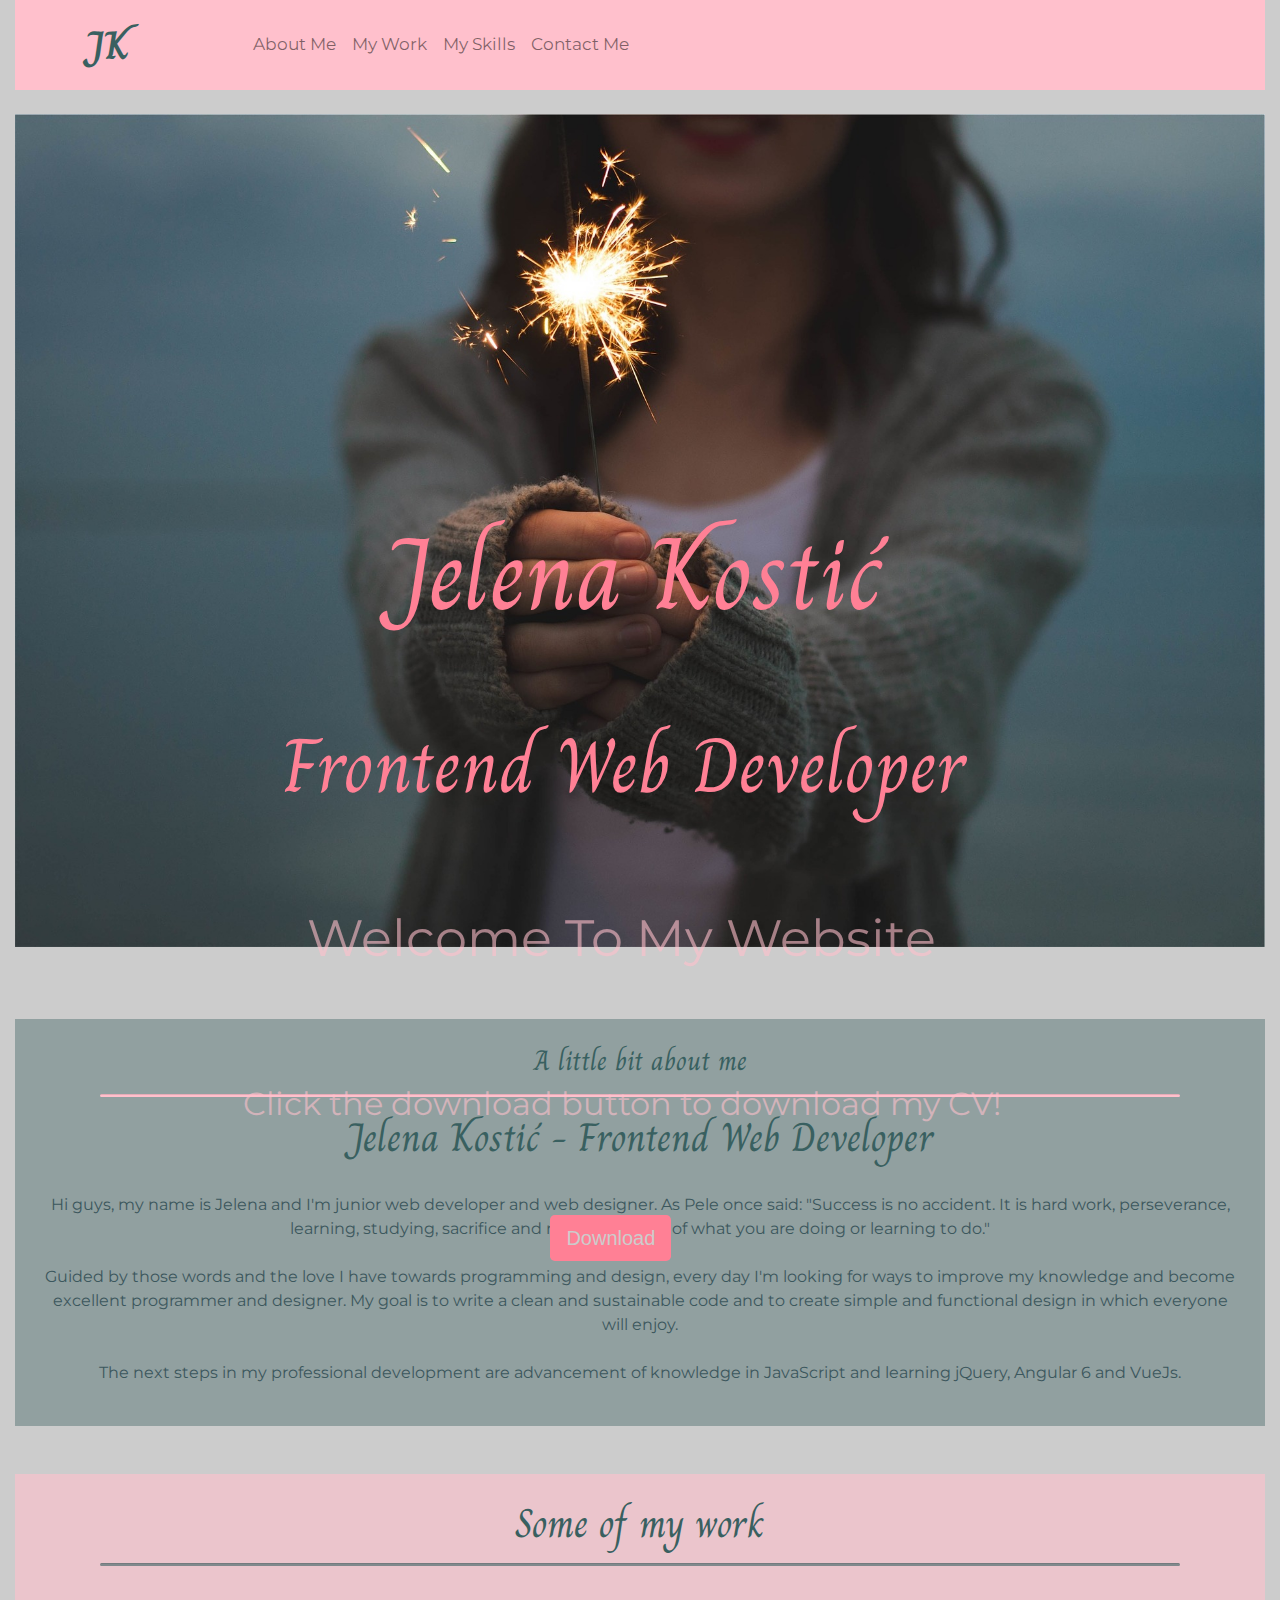
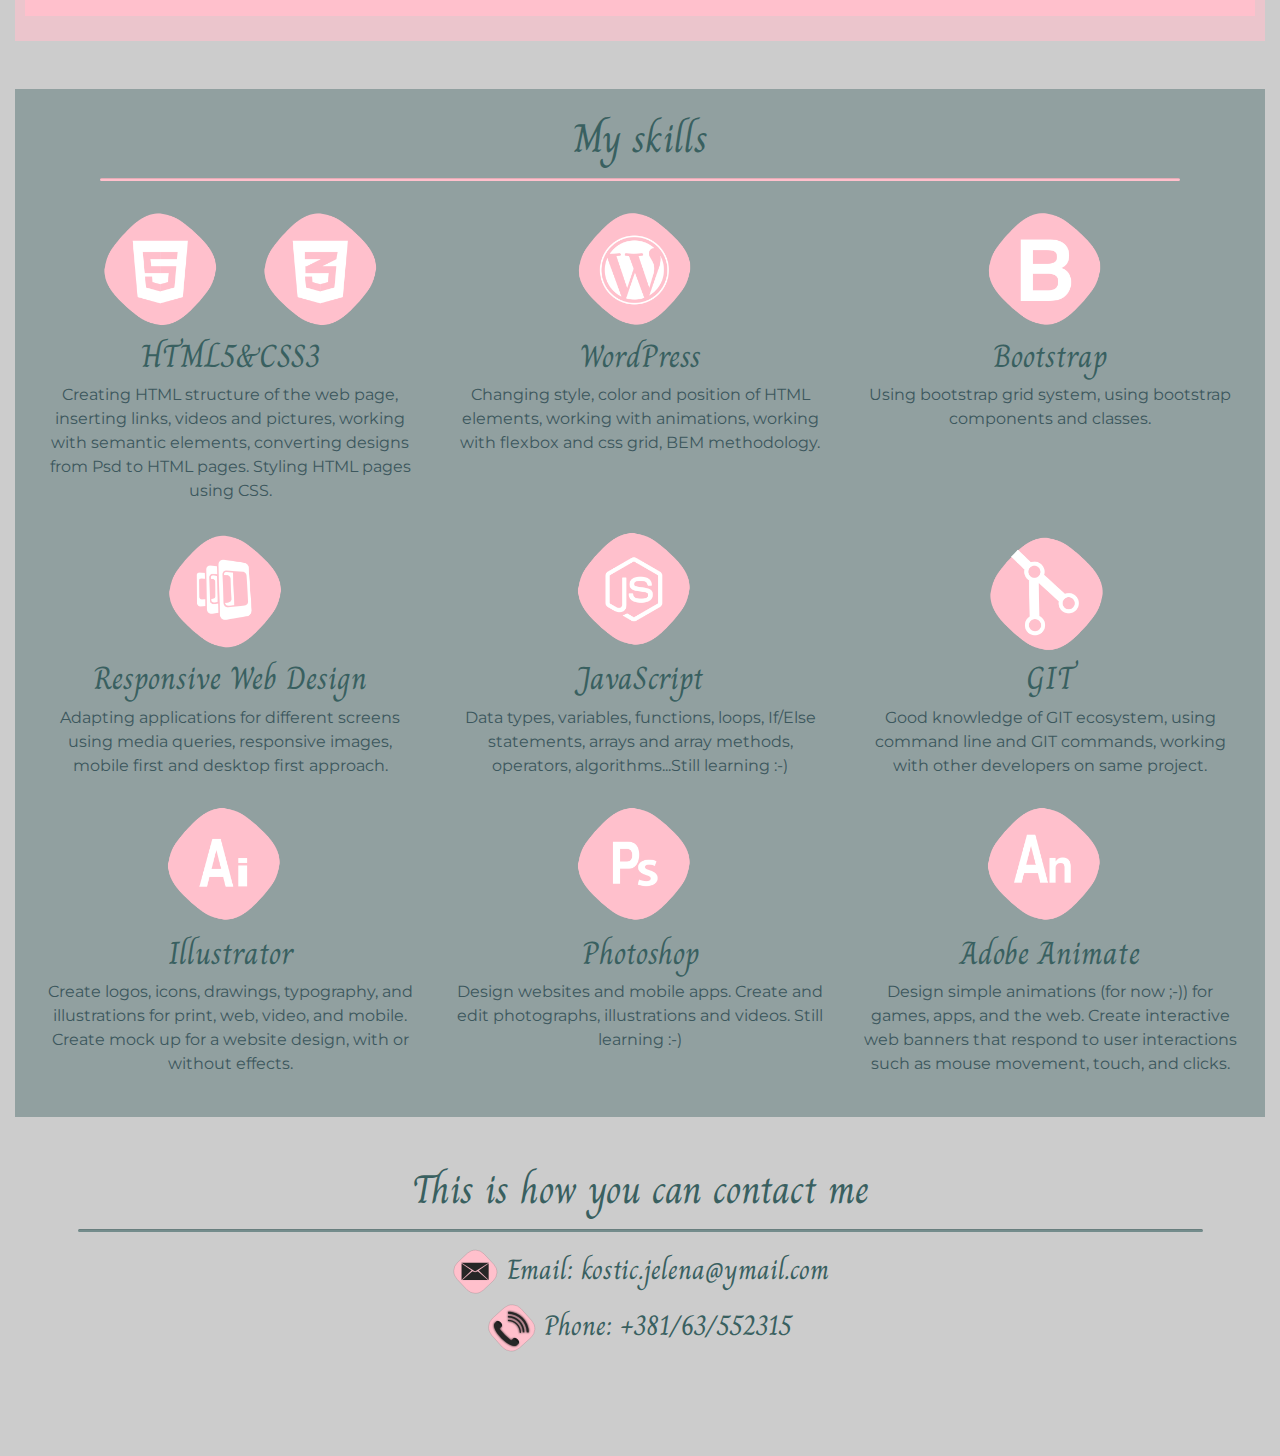
==== index.html.html @ fa6efe3a "Add files via upload" ====
<!DOCTYPE html>
<html lang="en">
<head>
  <title>Jelena Kostić - Portfolio</title>
  <meta charset="utf-8">
  <meta name="viewport" content="width=device-width, initial-scale=1">

  <link rel="stylesheet" href="https://maxcdn.bootstrapcdn.com/bootstrap/4.1.3/css/bootstrap.min.css">
  <script src="https://ajax.googleapis.com/ajax/libs/jquery/3.3.1/jquery.min.js"></script>
  <script src="https://cdnjs.cloudflare.com/ajax/libs/popper.js/1.14.3/umd/popper.min.js"></script>
  <script src="https://maxcdn.bootstrapcdn.com/bootstrap/4.1.3/js/bootstrap.min.js"></script>

  <link href="https://fonts.googleapis.com/css?family=Charm:400,700|Montserrat:300,300i,400,400i,500,500i,600,600i&amp;subset=cyrillic-ext,latin-ext" rel="stylesheet">
  <link rel="stylesheet" type="text/css" href="css/style.css">
  <link rel="stylesheet" type="text/css" href="css/animate.css">

  <script src="js/wow.min.js"></script>
    <script>
        new WOW().init();
    </script>
</head>
<body>
  
<div class="container-fluid">
  <nav class="navbar navbar-left navbar-expand-sm navbar-light bg-light justify-content-center shadow-sm">
    <a class="navbar-brand wow animated zoomIn delay-2s" href="#">JK</a>
    <button class="navbar-toggler" type="button" data-toggle="collapse" data-target="#navbarNav" aria-controls="navbarNav"
    aria-expanded="false" aria-label="Toggle navigation">
    <span class="navbar-toggler-icon"></span>
    </button>
    <div class="collapse navbar-collapse" id="navbarNav">
  <ul class="navbar-nav">
    <li class="nav-item">
      <a class="nav-link" href="#about">About Me</a>
    </li>
    <li class="nav-item">
      <a class="nav-link" href="#myWork">My Work</a>
    </li>
    <li class="nav-item">
      <a class="nav-link" href="#mySkills">My Skills</a>
    </li>
    <li class="nav-item">
      <a class="nav-link" href="#contact">Contact Me</a>
    </li>
  </ul>
  </div>
</nav>
<br>
<div class="text-center">
  <div class="showcase-left">
    <img class="img-fluid" src="img/girls/sparkle.jpg" class="rounded" alt="sparkle image">
  </div>
  <div class="showcase-right">
    <h1 class="text-center_h1 wow slideInLeft animated">Jelena Kostić</h1>
    <h1 class="text-center_h2 wow slideInRight animated faster">Frontend Web Developer</h1>
    <p class="text-center_p">Welcome To My Website</p>
    <p class="text-center_p1">Click the download button to download my CV!</p>
    <a class="btn btn-primary btn-lg showcase-btn" href="Jelena_Kostic_CV.pdf" download>Download</a>
  </div>
</div>
      <br><br><br>

  <section id="about" class="shadow">
    <h3>A little bit about me</h3>
    <hr class="featurette-divider">
    <h1>Jelena Kostić - Frontend Web Developer</h1> 
    <br>
    <p> Hi guys, my name is Jelena and I'm junior web developer and web designer. As Pele once said: "Success is no accident. It is hard work, perseverance, learning, studying, sacrifice and most of all, love of what you are doing or learning to do." 
    <br> <br>
    Guided by those words and the love I have towards programming and design, every day I'm looking for ways to improve my knowledge and become excellent programmer and designer. My goal is to write a clean and sustainable code and to create simple and functional design in which everyone will enjoy.
    <br><br>
    The next steps in my professional development are advancement of knowledge in JavaScript and learning jQuery, Angular 6 and VueJs.</p> 
  </section>
    <br><br>

  <section id="myWork">
    <h1>Some of my work</h1>
    <hr class="featurette-divider2">
    <br>
    <div id="work" class="row">
      <div class="col-md-6 col-sm-12 myWorks left shadow wow slideInLeft animated">
        <div class="row featurette">
          <div class="col-md-7">
            <h2 class="featurette-heading">Learning platform</h2>
            <p class="lead">My first project, not finished yet, intended for children with developmental difficulties and children of pre-school age. The curriculum-based learning platform offers educational and entertainment content. It’s goal is to learn through educational games and quizzes. </p>
            <a class="btn btn-info" href="https://yex86.github.io/Platforma-za-ucenje/" target="_blank">Code
            </a>
          </div>
      <div class="col-md-5">
            <img class="featurette-image img-fluid mx-auto" src="img/LP_home.png" alt="Generic placeholder image">
      </div>
        </div>
      </div>
      <div class="col-md-6 col-sm-12 myWorks right shadow wow slideInRight animated">
        <div class="row featurette">
        <div class="col-md-7">
          <h2 class="featurette-heading">Speak, advocate, response</h2>
          <p class="lead">The site was created as part of the pre-exam obligations at It Academy. It is a NGO website that deals with information on education, employment, social protection and other rights of persons with disabilities, as well as the activities of the association.</p>
          <a class="btn btn-info" href="https://yex86.github.io/pzo/"
          target="_blank">Code</a>
        </div>
      <div class="col-md-5">
          <img class="featurette-image img-fluid mx-auto" src="img/PZO_home.jpg" alt="Generic placeholder image">
      </div>
      </div>
      </div>
    </div>
<br><br>
    <div id="work" class="row">
      <div class="col-md-6 col-sm-12 myWorks left shadow wow slideInLeft animated">
      <div class="row featurette">
        <div class="col-md-7">
          <h2 class="featurette-heading">Table tennis association of people with disabilities</h2>
          <p class="lead">The site was created as part of the pre-exam obligations at It Academy. It is a NGO site that deals with sports information for people with disabilities as well as sports activities of the association.</p>
          <a class="btn btn-info" href="https://yex86.github.io/stono-tenisko_udruzenje/" target="_blank">Code</a>
        </div>
        <div class="col-md-5">
          <img class="featurette-image img-fluid mx-auto" src="img/OSI_home.jpg" alt="Generic placeholder image">
        </div>
      </div>
    </div>
        <div class="col-md-6 col-sm-12 myWorks right shadow wow slideInRight animated">
        <div class="row featurette">
        <div class="col-md-7">
        <h2 class="featurette-heading">Foodie</h2>
          <p class="lead">My first WordPress site. For all lovers of food and good bite. It provides information on healthy eating habits and proper combination of foods. Various recipes can be found on the site.</p>
          <a class="btn btn-info" href="#" target="_blank">WP</a>
        </div>
        <div class="col-md-5">
          <img class="featurette-image img-fluid mx-auto" src="img/Foodie_home.jpg" alt="Generic placeholder image">
        </div>
      </div>
    </div>
    </div>
<br><br>    
    <div id="work" class="row">
      <div class="col-md-6 col-sm-12 myWorks left shadow wow slideInLeft animated">
        <div class="row featurette">
          <div class="col-md-7">
            <h2 class="featurette-heading ">CLC</h2>
            <p class="lead">Web design for on-line shop of  hand-made shoes. The illustrator and photoshop were used to create the design, the icons were adapted as well as the logo to be in line with the brand of the company.</p>
            <a class="btn btn-info" href="https://invis.io/B8Q09HMF4HV" target="_blank">Psd
            </a>
          </div>
      <div class="col-md-5">
            <img id="clc-img" class="featurette-image img-fluid mx-auto" src="img/clc/CLC_home.png" alt="Generic placeholder image">
            <br><br>
            <img id="clc-img" class="featurette-image img-fluid mx-auto" src="img/clc/CLC_shoes.png" alt="Generic placeholder image">
      </div>
          </div>
      </div>
      <div class="col-md-6 col-sm-12 myWorks right shadow wow slideInRight animated">
        <div class="row featurette">
        <div class="col-md-7">
          <h2 class="featurette-heading">Raspberry Love</h2>
          <p class="lead">Web design for blog about organic DIY deserts, drinks and cosmetics with online sales. Vectr, illustrator and photoshop were used to create the design. Fonts and colors are in line with professional photographs and make the base of the site.</p>
          <a class="btn btn-info" href="https://invis.io/7HQ0E9T2KYM" target="_blank">Psd</a>
        </div>
      <div class="col-md-5">
          <img id="clc-img" class="featurette-image img-fluid mx-auto" src="img/raspberryLove/RL_home.jpg" alt="Generic placeholder image">
          <br><br>
          <img id="clc-img" class="featurette-image img-fluid mx-auto" src="img/raspberryLove/RL_cosmetics.jpg" alt="Generic placeholder image">
      </div>
      </div>
      </div>
    </div>    
  </section>
    <br><br>

  <section id="mySkills" class="shadow">
    <h1>My skills</h1>
      <hr class="featurette-divider">
  <div class="row">
    <div class="col-md-4">
      <img class="imgSkills" src="img/icons/html5.png" alt="Generic placeholder image" width="140" height="140">
      <img class="imgSkills1" src="img/icons/css.png" alt="Generic placeholder image" width="140" height="140">
      <h2>HTML5&CSS3</h2>
      <p>Creating HTML structure of the web page, inserting links, videos and pictures, working with semantic elements, converting designs from Psd to HTML pages. Styling HTML pages using CSS.</p>
    </div>
    <div class="col-md-4">
      <img class="imgSkills2" src="img/icons/wordpress.png" alt="Generic placeholder image" width="140" height="140">
      <h2>WordPress</h2>
      <p>Changing style, color and position of HTML elements, working with animations, working with flexbox and css grid, BEM methodology.</p>
    </div>
  <div class="col-md-4">
      <img class="imgSkills3" src="img/icons/bootstrap.png" alt="Generic placeholder image" width="140" height="140">
      <h2>Bootstrap</h2>
      <p>Using bootstrap grid system, using bootstrap components and classes.</p>
    </div>
  </div>
  <div class="row">
    <div class="col-md-4">
      <img class="imgSkills4" src="img/icons/rwd.png" alt="Generic placeholder image" width="140" height="140">
      <h2>Responsive Web Design</h2>
      <p>Adapting applications for different screens using media queries, responsive images, mobile first and desktop first approach.</p>
    </div>
    <div class="col-md-4">
      <img class="imgSkills5" src="img/icons/js.png" alt="Generic placeholder image" width="140" height="140">
      <h2>JavaScript</h2>
      <p>Data types, variables, functions, loops, If/Else statements, arrays and array methods, operators, algorithms...Still learning :-)</p>
    </div>
    <div class="col-md-4">
      <img class="imgSkills6" src="img/icons/github.png" alt="Generic placeholder image" width="140" height="140">
      <h2>GIT</h2>
      <p>Good knowledge of GIT ecosystem, using command line and GIT commands, working with other developers on same project.</p>
    </div>
  </div>
  <div class="row">
    <div class="col-md-4">
      <img class="imgSkills4" src="img/icons/ai.png" alt="Generic placeholder image" width="140" height="140">
      <h2>Illustrator</h2>
      <p>Create logos, icons, drawings, typography, and illustrations for print, web, video, and mobile. Create mock up for a website design, with or without effects.</p>
    </div>
    <div class="col-md-4">
      <img class="imgSkills5" src="img/icons/ps.png" alt="Generic placeholder image" width="140" height="140">
      <h2>Photoshop</h2>
      <p>Design websites and mobile apps. Create and edit photographs, illustrations and videos. Still learning :-)</p>
    </div>
    <div class="col-md-4">
      <img class="imgSkills6" src="img/icons/an.png" alt="Generic placeholder image" width="140" height="140">
      <h2>Adobe Animate</h2>
      <p>Design simple animations (for now ;-)) for games, apps, and the web. Create interactive web banners that respond to user interactions such as mouse movement, touch, and clicks.</p>
    </div>
  </div>
  </section>
  <br><br>

  <section id="contact">
    <h1>This is how you can contact me</h1>
    <hr class="featurette-divider2">
      <h3><img src="img/icons/email.png" alt="e-mail"> Email:<a href="mailto:kostic.jelena@ymail.com" target="_top">
      kostic.jelena@ymail.com</a></h3>
      <h3><img src="img/icons/phone.png" alt="phone"> Phone:<a href="tel:+38163552315"> +381/63/552315</a></h3>
           <!-- <h5><a href="Florijan_Nađ_CV.pdf" download>Download CV <i class="fas fa-file-pdf"></i></a></h5>-->
           <br>
      <a href="https://github.com/yex86" target="_blank"><img class="contactImg wow zoomIn animated" src="img/icons/git.png" alt="github"></a>
      <a href="#" target="_blank"><img class="contactImg1 wow zoomIn animated" src="img/icons/ln.png" alt="linkedin"></a>
      <a href="#" target="_blank"><img class="contactImg2 wow zoomIn animated" src="img/icons/skype.png" alt="skype"></a>
      <br><br><br>
    </section>
</div>
</body>
</html>
---- css/style.css ----
body {
	margin: 0;
	padding: 0;
}
/* txt */
h1, h2, h3, h5 {
	font-family: 'Charm', cursive;
	text-align: center;
}
p {
	font-family: 'Montserrat', sans-serif;
	text-align: center;
}
h1, h2, h3 {
	color: /*#283a3e;*/ rgb(57, 96, 96);
}
p {
	color: /*#141d1f;*/#3c575d;
}
.featurette-divider {
	width: 90%;
	height: 2px;
	background-color: rgb(255, 192, 204);
	border-radius: 25px;
}
.featurette-divider2 {
	width: 90%;
	height: 2px;
	background-color: rgba(57, 96, 96, 0.6);
	border-radius: 25px;
}
/* nav bar */
.navbar {
	background-color: #ffc0cc !important;
    border:0;
    padding: 10px 70px;
}
.navbar-brand {
	font-family: 'Charm', cursive;
    font-size: 40px;
    color: rgb(57, 96, 96) !important;
    font-weight: bold;
    padding-right: 100px;
}
.nav-item {
	color: #283a3e !important;
	font-family: 'Montserrat', sans-serif;
	font-weight: 600px;
	font-size: 17px;
}
/*.nav-link {
	color: rgb(57, 96, 96) !important;
}*/
/*header txt*/
.text-center_h1 {
	position: absolute;
	top: 57%;
	left: 30%;
	/*transform: translate(-65%, -30%);*/
	color:  #ff8095;
	/*font-size: 75px;*/
	font-size: 8vw;
}
.text-center_h2 {
	position: absolute;
	top: 80%;
	left: 22%;
	/*transform: translate(-80%, -55%);*/
	color: #ff8095;
	/*font-size: 75px;*/
	font-size: 6vw;
}
.text-center_p {
	position: absolute;
	top: 100%;
	left: 24%;
	color: /*#cccccc;*/ rgba(255, 192, 204, 0.6);
	/*font-size: 35px;*/
	font-size: 4vw;
}
.text-center_p1 {
	text-align: center;
	position: absolute;
	top: 120%;
	left: 19%;
	color: /*#cccccc;*/ rgba(255, 192, 204, 0.6);
	/*font-size: 35px;*/
	font-size: 2.5vw;
}
.btn-primary {
	background-color: #ff8095;
	border: none;
	color: #cccccc;
	position: absolute;
	top: 135%;
	left: 43%;
}

.btn-info {
	background-color: rgb(57, 96, 96);
	/*background-color: #ff8095;*/
	border: none;
	margin: 15px 135px;
	/*color: rgba(57, 96, 96, 0.4);*/
	color: #cccccc;
	font-weight: bold;
}
#work {
	background-color: /*#ff8095;*/rgb(255, 192, 204);
}
.col-md-6 {
	padding: 15px;
	/*animation-delay: 0.5s;*/
}
.featurette-heading {
	padding-top: 25px;
}
.lead {
	padding-top: 25px;
}
.featurette-image {
	width: 300px;
	height: 500px;
}
#clc-img {
	width: 300px;
	height: 200px;
}
/* sekcije */
.container-fluid {
	background-color: #cccccc;
}
#about {
	background-color: rgba(57, 96, 96, 0.4);
	padding: 25px;
}
#myWork {
	background-color: rgba(255, 192, 204, 0.6);
	padding: 25px; 
}
#mySkills {
	background-color: rgba(57, 96, 96, 0.4);
	padding: 25px;	
}
/* linkovi*/
a {
	color: #396060;
}
a:hover {
	color: #ff8095;
}
/* slike */
.imgSkills {
	position: relative;
	left: 13%;
}
.imgSkills1 {
	position: relative;
	left: 17%;
}
.imgSkills2 {
	position: relative;
	left: 30%;
}
.imgSkills3 {
	position: relative;
	left: 30%;
}
.imgSkills4 {
	position: relative;
	left: 30%;
}
.imgSkills5 {
	position: relative;
	left: 30%;
}
.imgSkills6 {
	position: relative;
	left: 30%;
}
.contactImg {
	position: absolute;
	left: 40%;
}
.contactImg1 {
	position: absolute;
	left: 49%;
}
.contactImg2 {
	width: 40px;
	height: 40px;
	position: absolute;
	left: 60%;
}
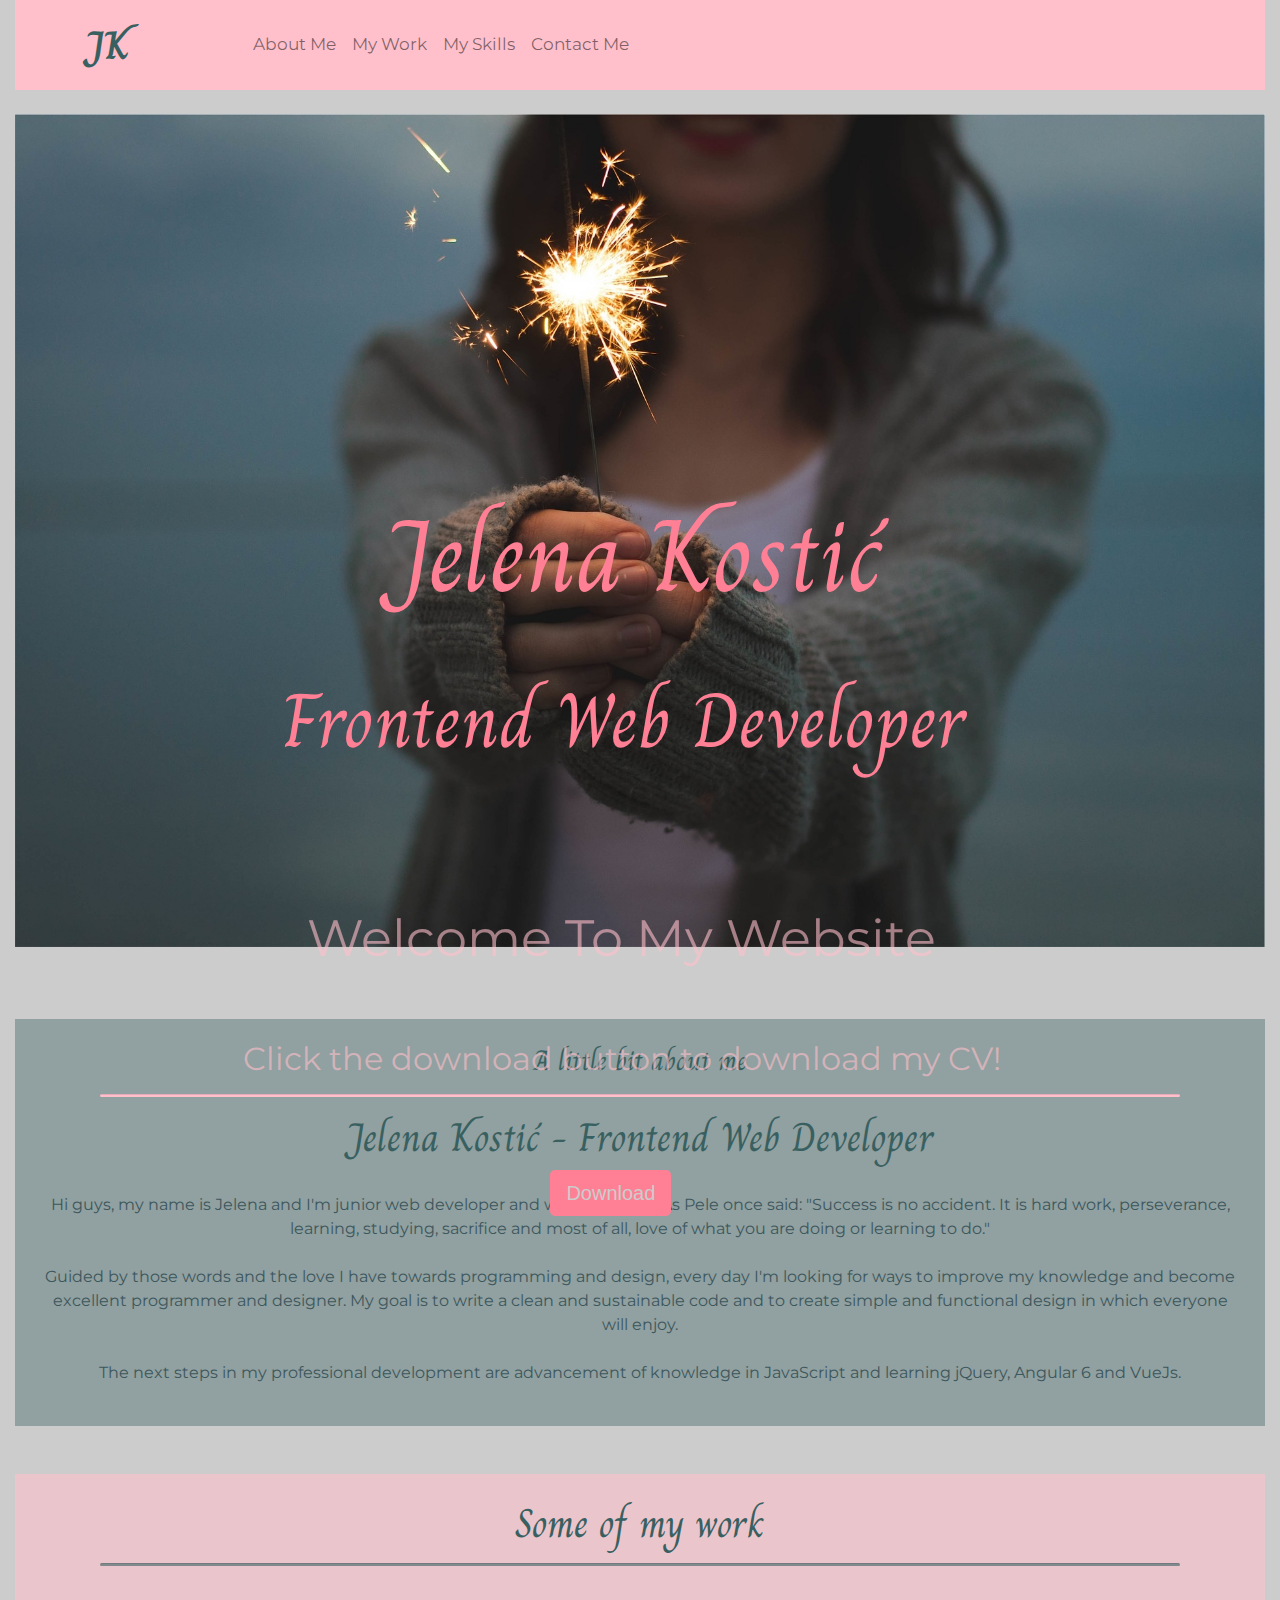
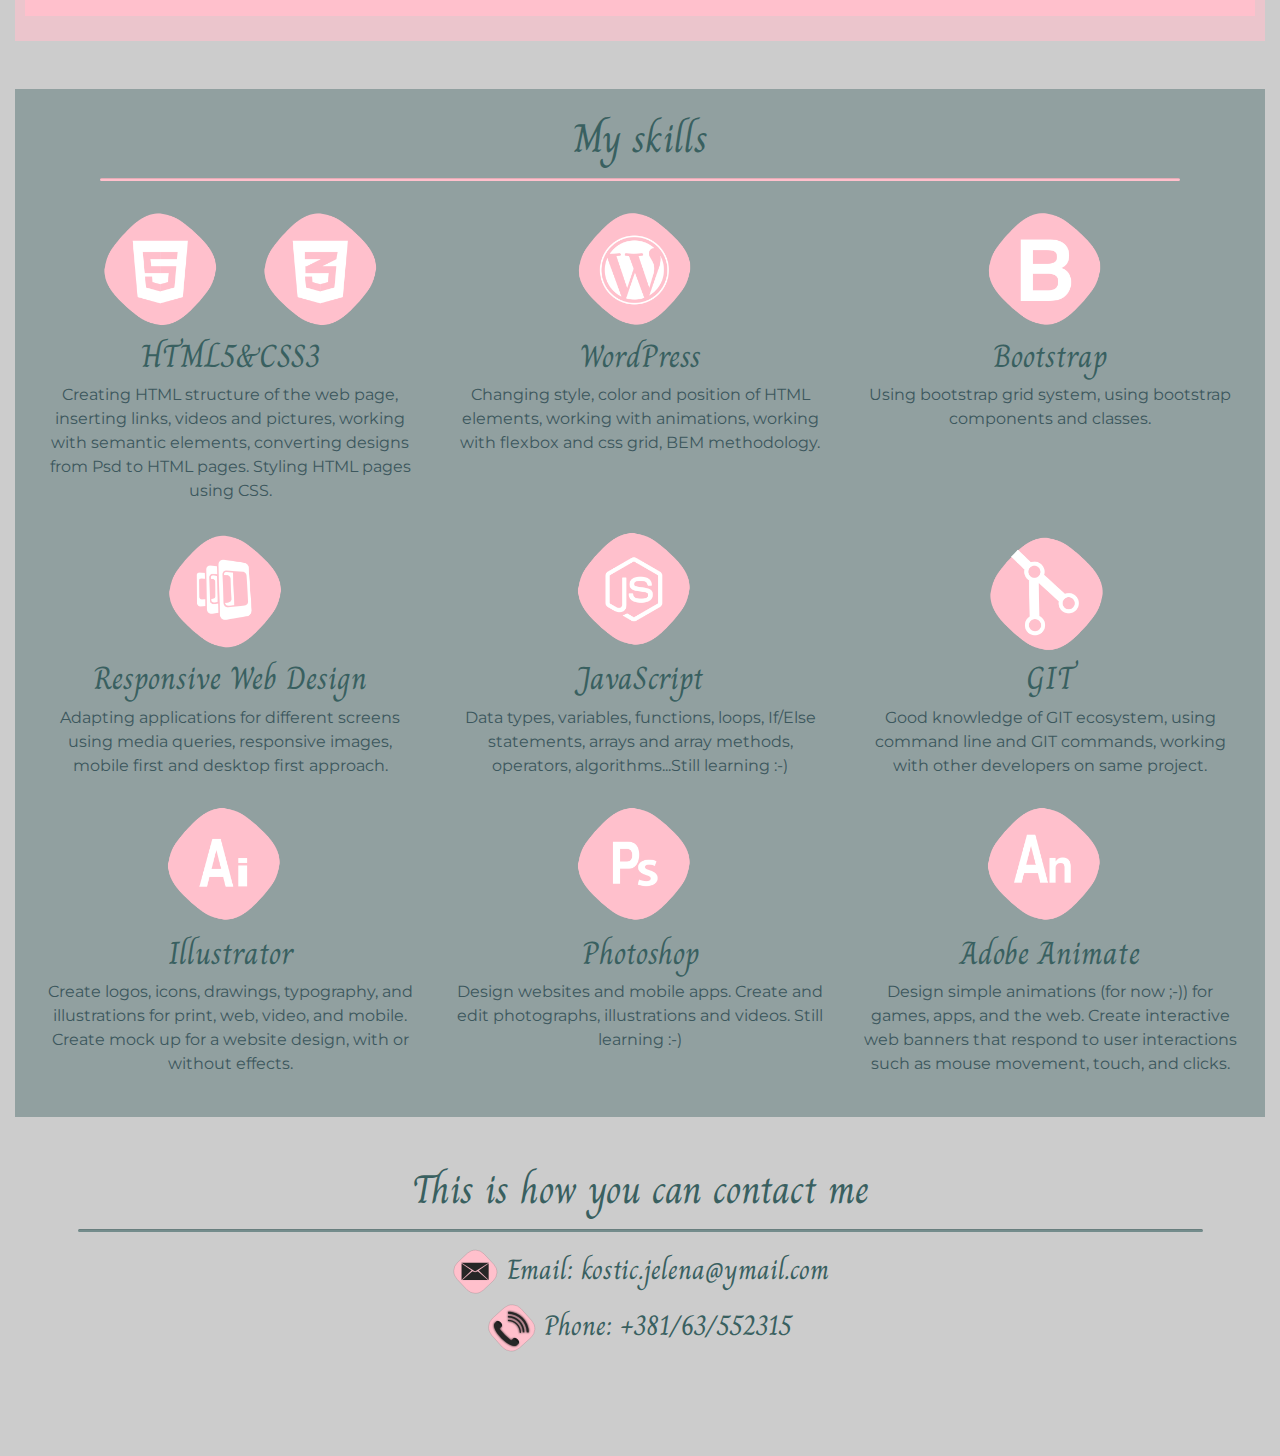
==== commit e2f86781: "Add files via upload" ====
--- a/index.html.html
+++ b/index.html.html
@@ -234,8 +234,8 @@
            <!-- <h5><a href="Florijan_Nađ_CV.pdf" download>Download CV <i class="fas fa-file-pdf"></i></a></h5>-->
            <br>
       <a href="https://github.com/yex86" target="_blank"><img class="contactImg wow zoomIn animated" src="img/icons/git.png" alt="github"></a>
-      <a href="#" target="_blank"><img class="contactImg1 wow zoomIn animated" src="img/icons/ln.png" alt="linkedin"></a>
-      <a href="#" target="_blank"><img class="contactImg2 wow zoomIn animated" src="img/icons/skype.png" alt="skype"></a>
+      <a href="https://www.linkedin.com/in/jelena-kostic-0984a3aa/" target="_blank"><img class="contactImg1 wow zoomIn animated" src="img/icons/ln.png" alt="linkedin"></a>
+      <a href="https://web.skype.com/en/" target="_blank"><img class="contactImg2 wow zoomIn animated" src="img/icons/skype.png" alt="skype"></a>
       <br><br><br>
     </section>
 </div>
--- a/css/style.css
+++ b/css/style.css
@@ -12,10 +12,10 @@
 	text-align: center;
 }
 h1, h2, h3 {
-	color: /*#283a3e;*/ rgb(57, 96, 96);
+	color: rgb(57, 96, 96);
 }
 p {
-	color: /*#141d1f;*/#3c575d;
+	color: #3c575d;
 }
 .featurette-divider {
 	width: 90%;
@@ -48,9 +48,6 @@
 	font-weight: 600px;
 	font-size: 17px;
 }
-/*.nav-link {
-	color: rgb(57, 96, 96) !important;
-}*/
 /*header txt*/
 .text-center_h1 {
 	position: absolute;
@@ -74,7 +71,7 @@
 	position: absolute;
 	top: 100%;
 	left: 24%;
-	color: /*#cccccc;*/ rgba(255, 192, 204, 0.6);
+	color: rgba(255, 192, 204, 0.6);
 	/*font-size: 35px;*/
 	font-size: 4vw;
 }
@@ -83,7 +80,7 @@
 	position: absolute;
 	top: 120%;
 	left: 19%;
-	color: /*#cccccc;*/ rgba(255, 192, 204, 0.6);
+	color: rgba(255, 192, 204, 0.6);
 	/*font-size: 35px;*/
 	font-size: 2.5vw;
 }
@@ -95,22 +92,149 @@
 	top: 135%;
 	left: 43%;
 }
-
+.btn-primary:hover {
+	background-color: rgba(57, 96, 96, 0.4);
+}
+/* media queries header */
+@media (min-width: 300px) {
+.text-center_h1 {
+	top: 28%;
+}
+.text-center_h2 {
+	top: 34%;
+}
+.text-center_p {
+	top: 40%;
+}
+.text-center_p1 {
+	top: 44%;
+}
+.btn-primary {
+	top: 48%;
+	left: 35%;
+}
+}
+@media (min-width: 480px) {
+.text-center_h1 {
+	top: 33%;
+}
+.text-center_h2 {
+	top: 40%;
+}
+.text-center_p {
+	top: 47%;
+}
+.text-center_p1 {
+	top: 52%;
+}
+.btn-primary {
+	top: 57%;
+	left: 40%;
+}
+}
+@media (min-width: 660px) {
+.text-center_h1 {
+	top: 40%;
+}
+.text-center_h2 {
+	top: 50%;
+}
+.text-center_p {
+	top: 60%;
+}
+.text-center_p1 {
+	top: 67%;
+}
+.btn-primary {
+	top: 75%;
+	left: 40%;
+}
+}
+@media (min-width: 750px) {
+.text-center_h1 {
+	top: 40%;
+}
+.text-center_h2 {
+	top: 50%;
+}
+.text-center_p {
+	top: 65%;
+}
+.text-center_p1 {
+	top: 75%;
+}
+.btn-primary {
+	top: 85%;
+	left: 43%;
+}
+}
+@media (min-width: 870px) {
+.text-center_h1 {
+	top: 45%;
+}
+.text-center_h2 {
+	top: 57%;
+}
+.text-center_p {
+	top: 73%;
+}
+.text-center_p1 {
+	top: 82%;
+}
+.btn-primary {
+	top: 93%;
+	left: 43%;
+}
+}
+@media (min-width: 950px) {
+.text-center_h1 {
+	top: 45%;
+}
+.text-center_h2 {
+	top: 60%;
+}
+.text-center_p {
+	top: 75%;
+}
+.text-center_p1 {
+	top: 85%;
+}
+.btn-primary {
+	top: 97%;
+	left: 43%;
+}
+}
+@media (min-width: 1200px) {
+.text-center_h1 {
+	top: 55%;
+}
+.text-center_h2 {
+	top: 75%;
+}
+.text-center_p {
+	top: 100%;
+}
+.text-center_p1 {
+	top: 115%;
+}
+.btn-primary {
+	top: 130%;
+	left: 43%;
+}
+}
+/* sekcije */
 .btn-info {
 	background-color: rgb(57, 96, 96);
-	/*background-color: #ff8095;*/
 	border: none;
 	margin: 15px 135px;
-	/*color: rgba(57, 96, 96, 0.4);*/
 	color: #cccccc;
 	font-weight: bold;
 }
 #work {
-	background-color: /*#ff8095;*/rgb(255, 192, 204);
+	background-color: rgb(255, 192, 204);
 }
 .col-md-6 {
 	padding: 15px;
-	/*animation-delay: 0.5s;*/
 }
 .featurette-heading {
 	padding-top: 25px;
@@ -126,7 +250,6 @@
 	width: 300px;
 	height: 200px;
 }
-/* sekcije */
 .container-fluid {
 	background-color: #cccccc;
 }
